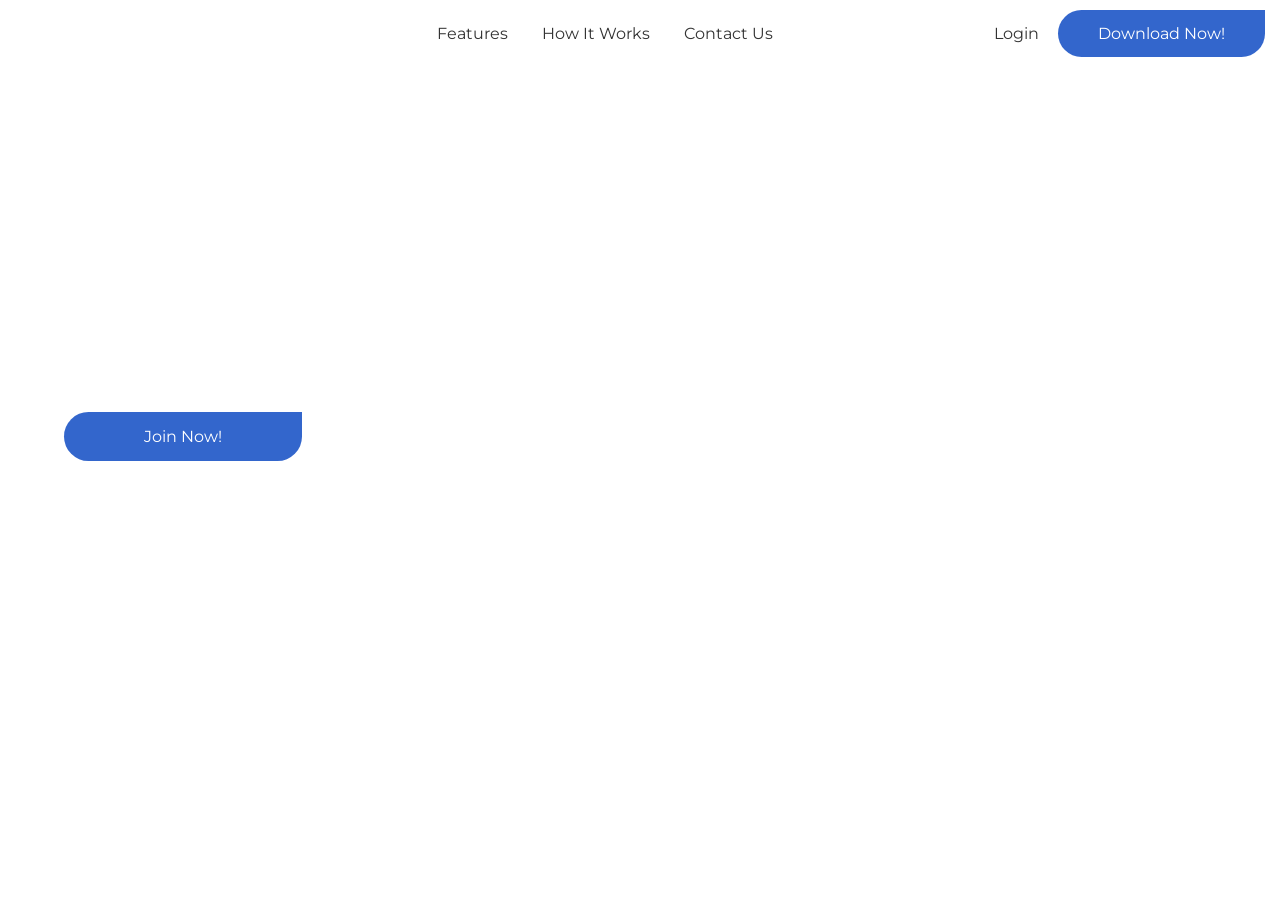
==== index.html @ 29a11f13 "hyperlink" ====
<!DOCTYPE html>
<html lang="en">
<head>
    <meta charset="UTF-8">
    <title>StepUp - Walk, Earn, Live Better</title>
    <link rel="stylesheet" href="style/styleLanding.css">
</head>
<body>
    <div class="stepup">
        <nav>
            <img src="assets/images/logo2 (1).png" alt="" class="logo">
            <ul>
                <li><a href="#">Features</a></li>
                <li><a href="../dashboard.html">How It Works</a></li>
                <li><a href="#">Contact Us</a></li>
            </ul>
            <div>
                <a href="dashboard.html" class="login-btn">Login</a>
                <a href="#" class="btn">Download Now!</a>
            </div>
        </nav>
        <div class="content">
            <h1 class="anim">Walk - Earn - Redeem</h1>
            <p class="anim">StepUp turns movement into motivation! Track your steps, earn points, and redeem them for real rewards like vouchers, discounts, and exclusive campus deals. Join fun challenges, compete with friends, and stay active while unlocking exciting benefits.</p>
            <a href="dashboard.html" class="btn anim">Join Now!</a>
        </div>
            
            <!-- <div class="container">
                <div class="footer-content">
                    <h3>Contact Us</h3>
                    <p>Email : stepup@example.com</p>
                    <p>Phone : +62 81234567890</p>
                    <p>Address : Telkom University</p>
                </div>
                <div class="footer-content">
                    <h3>Quick Links</h3>
                    <ul class="list">
                        <li><a href="#">Home</a></li>
                        <li><a href="#">About</a></li>
                        <li><a href="#">Service</a></li>
                        <li><a href="#">Contact</a></li>
                    </ul>
                </div>
                <div class="footer-content">
                    <h3>Follow Us</h3>
                    <ul class="list">
                        <li><a href="#">Facebook</a></li>
                        <li><a href="#">X</a></li>
                        <li><a href="#">Instagram</a></li>
                        <li><a href="#">LinkedIn</a></li>
                    </ul>
                </div>

            </div> -->

    </div>

</body>
</html>
---- style/styleLanding.css ----
@import url('https://fonts.googleapis.com/css2?family=Montserrat:ital,wght@0,500;1,500&display=swap');

* {
    margin : 0;
    padding: 0;
    box-sizing: border-box;
}
@media (max-width: 700px){
    body{
        font-size: 100%;
    }
    nav{
        display: flex;
    }
}
.stepup{
    width: 100%;
    min-height: 100vh;
    background-image: url("../assets/images/walking.jpg");
    background-position: center;
    background-size: cover;
    overflow: hidden;
}
nav{
    padding : 10px 0;
    display: flex;
    align-items: center;
    justify-content: space-between;
    background-color: white;
    border-bottom-left-radius: 20px;
    border-bottom-right-radius: 20px;
}
.logo{
    width : 200px;
    padding-left: 20px;
    margin-left: 15px;
}
nav ul li{
    display: inline-block;
    list-style: none;
    margin: 10px 15px;
}
nav ul li a{
    text-decoration: none;
    color: #333;
    font-weight: 400;
    font-family: Montserrat, sans-serif;
}
.login-btn{
    text-decoration: none;
    font-family: Montserrat, sans-serif;
    color: #333;
    margin-right: 15px;
    font-weight: 400;
}
.btn{
    display: inline-block;
    font-family: Montserrat, sans-serif;
    text-decoration: none;
    padding: 14px 40px;
    color: #fff;
    background-color: #3366ccff;
    border-radius: 30px;
    border-top-right-radius: 0px;
    margin-right: 15px;
    transition: 0.5s;
}
.content{
    margin-top: 10%;
    margin-left: 5%;
    max-width: 600px;
}
.content h1{
    font-family: 'Montserrat', sans-serif;
    font-size: 50px;
    color: #ffffff;
}
.content p{
    font-family: 'Montserrat', sans-serif;
    text-indent: 10px;
    padding : 25px 0px 25px;
    margin: 10px 0px 30px;
    color: #ffffff;
    animation-delay: 0.5s;
}
.content .btn{
    padding : 15px 80px;
    font-size: 16px;
    animation-delay: 1s;
}
.btn:hover{
    border-top-right-radius: 30px;
}
    .anim{
        opacity: 0;
        transform: translateY(30px);
        animation: moveup 0.5s linear forwards;
    }
@keyframes moveup{
    100%{
        opacity: 1;
        transform: translateY(-10px);
    }
}
.container{
    display: flex;
    justify-content: space-between;
    margin: 0;
    padding: 0;
    font-family: 'Montserrat', sans-serif;
    font-size: 15px;
    color: #333;
    background-color: #fff;
    border-top-right-radius: 20px;
    border-top-left-radius: 20px;
}
.footer-content{
    padding : 5px 10px;
}
.list{
    padding: 10px;
}
.list a{
    text-decoration: none;
}
.list li{
    list-style: none;
}
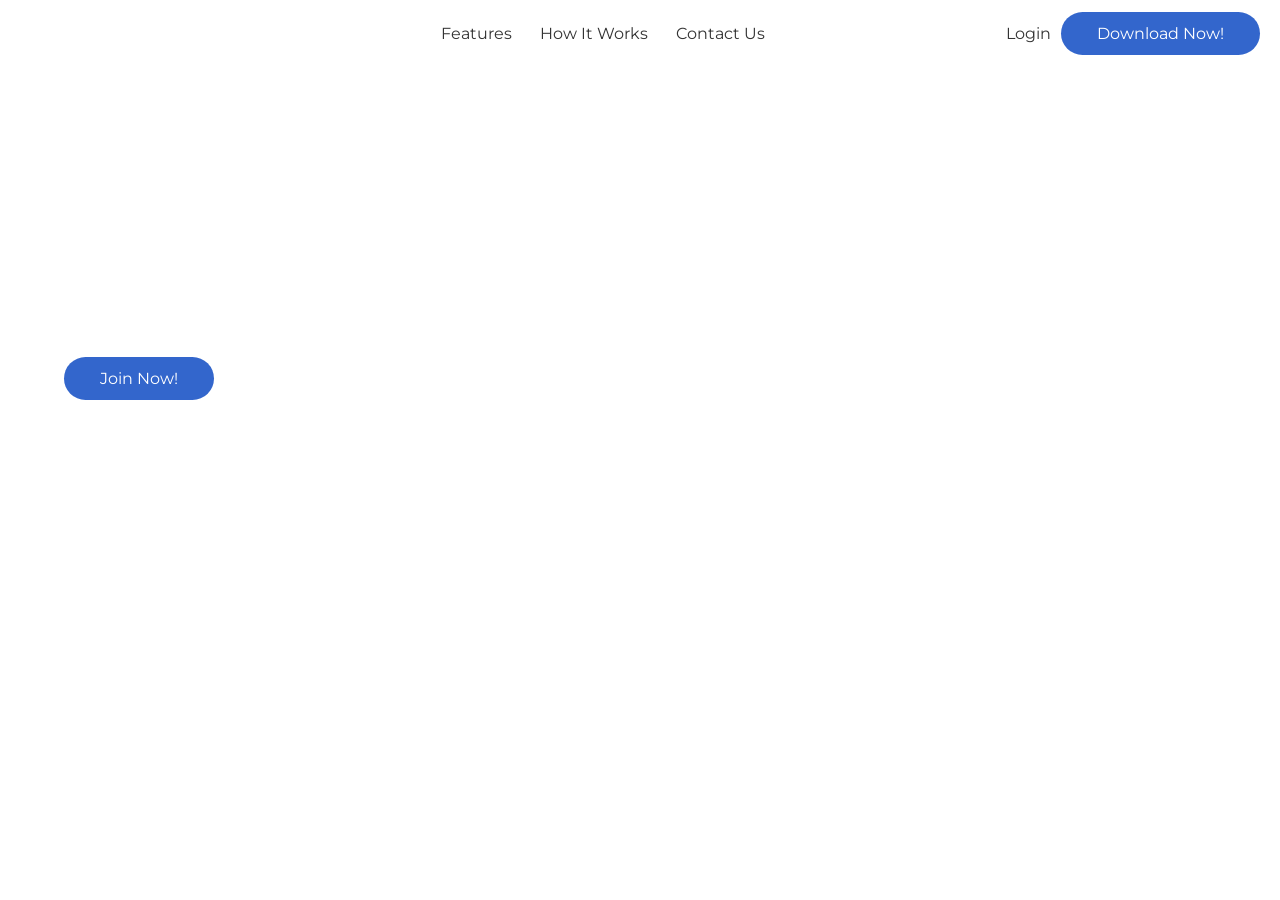
==== commit 4925ba7b: "responsive" ====
--- a/index.html
+++ b/index.html
@@ -1,59 +1,36 @@
 <!DOCTYPE html>
 <html lang="en">
-<head>
-    <meta charset="UTF-8">
+  <head>
+    <meta charset="UTF-8" />
     <title>StepUp - Walk, Earn, Live Better</title>
-    <link rel="stylesheet" href="style/styleLanding.css">
-</head>
-<body>
+    <link rel="stylesheet" href="style/styleLanding.css" />
+  </head>
+  <body>
     <div class="stepup">
-        <nav>
-            <img src="assets/images/logo2 (1).png" alt="" class="logo">
-            <ul>
-                <li><a href="#">Features</a></li>
-                <li><a href="../dashboard.html">How It Works</a></li>
-                <li><a href="#">Contact Us</a></li>
-            </ul>
-            <div>
-                <a href="dashboard.html" class="login-btn">Login</a>
-                <a href="#" class="btn">Download Now!</a>
-            </div>
-        </nav>
-        <div class="content">
-            <h1 class="anim">Walk - Earn - Redeem</h1>
-            <p class="anim">StepUp turns movement into motivation! Track your steps, earn points, and redeem them for real rewards like vouchers, discounts, and exclusive campus deals. Join fun challenges, compete with friends, and stay active while unlocking exciting benefits.</p>
-            <a href="dashboard.html" class="btn anim">Join Now!</a>
+      <nav>
+        <img src="assets/images/logo2 (1).png" alt="" class="logo" />
+
+        <ul class="nav-links">
+          <li><a href="#">Features</a></li>
+          <li><a href="../dashboard.html">How It Works</a></li>
+          <li><a href="#">Contact Us</a></li>
+        </ul>
+
+        <div class="nav-actions">
+          <a href="dashboard.html" class="login-btn">Login</a>
+          <a href="#" class="btn">Download Now!</a>
         </div>
-            
-            <!-- <div class="container">
-                <div class="footer-content">
-                    <h3>Contact Us</h3>
-                    <p>Email : stepup@example.com</p>
-                    <p>Phone : +62 81234567890</p>
-                    <p>Address : Telkom University</p>
-                </div>
-                <div class="footer-content">
-                    <h3>Quick Links</h3>
-                    <ul class="list">
-                        <li><a href="#">Home</a></li>
-                        <li><a href="#">About</a></li>
-                        <li><a href="#">Service</a></li>
-                        <li><a href="#">Contact</a></li>
-                    </ul>
-                </div>
-                <div class="footer-content">
-                    <h3>Follow Us</h3>
-                    <ul class="list">
-                        <li><a href="#">Facebook</a></li>
-                        <li><a href="#">X</a></li>
-                        <li><a href="#">Instagram</a></li>
-                        <li><a href="#">LinkedIn</a></li>
-                    </ul>
-                </div>
-
-            </div> -->
-
+      </nav>
+      <div class="content">
+        <h1 class="anim">Walk - Earn - Redeem</h1>
+        <p class="anim">
+          StepUp turns movement into motivation! Track your steps, earn points,
+          and redeem them for real rewards like vouchers, discounts, and
+          exclusive campus deals. Join fun challenges, compete with friends, and
+          stay active while unlocking exciting benefits.
+        </p>
+        <a href="dashboard.html" class="btn anim">Join Now!</a>
+      </div>
     </div>
-
-</body>
-</html>+  </body>
+</html>
--- a/style/styleLanding.css
+++ b/style/styleLanding.css
@@ -1,128 +1,92 @@
-@import url('https://fonts.googleapis.com/css2?family=Montserrat:ital,wght@0,500;1,500&display=swap');
+@import url('https://fonts.googleapis.com/css2?family=Montserrat:wght@500&display=swap');
 
 * {
-    margin : 0;
-    padding: 0;
-    box-sizing: border-box;
+  margin: 0;
+  padding: 0;
+  box-sizing: border-box;
 }
-@media (max-width: 700px){
-    body{
-        font-size: 100%;
-    }
-    nav{
-        display: flex;
-    }
+
+.stepup {
+  width: 100%;
+  min-height: 100vh;
+  background: url("../assets/images/walking.jpg") center/cover;
 }
-.stepup{
-    width: 100%;
-    min-height: 100vh;
-    background-image: url("../assets/images/walking.jpg");
-    background-position: center;
-    background-size: cover;
-    overflow: hidden;
+
+/* ===== NAVBAR ===== */
+nav {
+  display: flex;
+  align-items: center;
+  justify-content: space-between;
+  padding: 12px 20px;
+  background-color: #fff;
+  border-bottom-left-radius: 20px;
+  border-bottom-right-radius: 20px;
 }
-nav{
-    padding : 10px 0;
-    display: flex;
-    align-items: center;
-    justify-content: space-between;
-    background-color: white;
-    border-bottom-left-radius: 20px;
-    border-bottom-right-radius: 20px;
+
+.logo {
+  width: 180px;
 }
-.logo{
-    width : 200px;
-    padding-left: 20px;
-    margin-left: 15px;
+
+.nav-links li {
+  display: inline-block;
+  margin: 0 12px;
 }
-nav ul li{
-    display: inline-block;
-    list-style: none;
-    margin: 10px 15px;
+
+.nav-links a,
+.login-btn {
+  text-decoration: none;
+  font-family: Montserrat, sans-serif;
+  color: #333;
 }
-nav ul li a{
-    text-decoration: none;
-    color: #333;
-    font-weight: 400;
-    font-family: Montserrat, sans-serif;
+
+.nav-actions {
+  display: flex;
+  align-items: center;
+  gap: 10px;
 }
-.login-btn{
-    text-decoration: none;
-    font-family: Montserrat, sans-serif;
-    color: #333;
-    margin-right: 15px;
-    font-weight: 400;
+
+.btn {
+  padding: 12px 36px;
+  background-color: #3366cc;
+  color: #fff;
+  border-radius: 30px;
+  text-decoration: none;
+  font-family: Montserrat, sans-serif;
+  transition: 0.3s;
 }
-.btn{
-    display: inline-block;
-    font-family: Montserrat, sans-serif;
-    text-decoration: none;
-    padding: 14px 40px;
-    color: #fff;
-    background-color: #3366ccff;
-    border-radius: 30px;
-    border-top-right-radius: 0px;
-    margin-right: 15px;
-    transition: 0.5s;
+
+.btn:hover {
+  border-top-right-radius: 30px;
 }
-.content{
-    margin-top: 10%;
-    margin-left: 5%;
-    max-width: 600px;
+
+/* ===== HERO CONTENT ===== */
+.content {
+  margin-top: 10%;
+  margin-left: 5%;
+  max-width: 600px;
 }
-.content h1{
-    font-family: 'Montserrat', sans-serif;
-    font-size: 50px;
-    color: #ffffff;
+
+.content h1 {
+  font-size: 48px;
+  color: #fff;
+  font-family: Montserrat, sans-serif;
 }
-.content p{
-    font-family: 'Montserrat', sans-serif;
-    text-indent: 10px;
-    padding : 25px 0px 25px;
-    margin: 10px 0px 30px;
-    color: #ffffff;
-    animation-delay: 0.5s;
+
+.content p {
+  color: #fff;
+  margin: 20px 0;
+  font-family: Montserrat, sans-serif;
 }
-.content .btn{
-    padding : 15px 80px;
-    font-size: 16px;
-    animation-delay: 1s;
+
+.anim {
+  opacity: 0;
+  transform: translateY(30px);
+  animation: moveup 0.5s ease forwards;
 }
-.btn:hover{
-    border-top-right-radius: 30px;
+
+@keyframes moveup {
+  to {
+    opacity: 1;
+    transform: translateY(0);
+  }
 }
-    .anim{
-        opacity: 0;
-        transform: translateY(30px);
-        animation: moveup 0.5s linear forwards;
-    }
-@keyframes moveup{
-    100%{
-        opacity: 1;
-        transform: translateY(-10px);
-    }
-}
-.container{
-    display: flex;
-    justify-content: space-between;
-    margin: 0;
-    padding: 0;
-    font-family: 'Montserrat', sans-serif;
-    font-size: 15px;
-    color: #333;
-    background-color: #fff;
-    border-top-right-radius: 20px;
-    border-top-left-radius: 20px;
-}
-.footer-content{
-    padding : 5px 10px;
-}
-.list{
-    padding: 10px;
-}
-.list a{
-    text-decoration: none;
-}
-.list li{
-    list-style: none;
-}
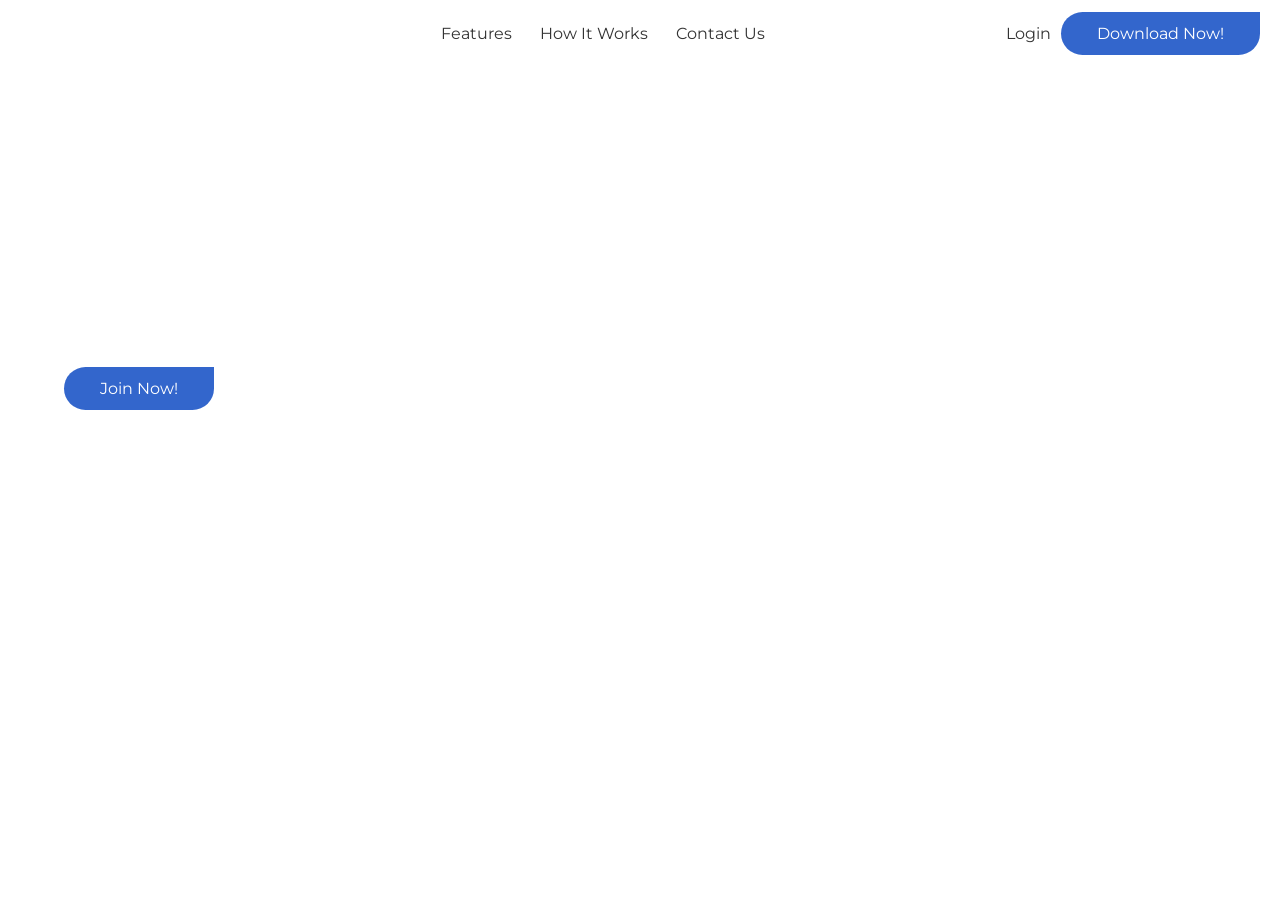
==== commit 82e79ffb: "responsive" ====
--- a/index.html
+++ b/index.html
@@ -10,16 +10,19 @@
       <nav>
         <img src="assets/images/logo2 (1).png" alt="" class="logo" />
 
-        <ul class="nav-links">
-          <li><a href="#">Features</a></li>
-          <li><a href="../dashboard.html">How It Works</a></li>
-          <li><a href="#">Contact Us</a></li>
-        </ul>
-
-        <div class="nav-actions">
-          <a href="dashboard.html" class="login-btn">Login</a>
-          <a href="#" class="btn">Download Now!</a>
-        </div>
+        <input type="checkbox" id="menu-toggle" />
+        <label for="menu-toggle" class="menu-icon">☰</label>
+        
+          <ul class="nav-links">
+            <li><a href="#">Features</a></li>
+            <li><a href="../dashboard.html">How It Works</a></li>
+            <li><a href="#">Contact Us</a></li>
+          </ul>
+  
+          <div class="nav-actions">
+            <a href="dashboard.html" class="login-btn">Login</a>
+            <a href="#" class="btn">Download Now!</a>
+          </div>
       </nav>
       <div class="content">
         <h1 class="anim">Walk - Earn - Redeem</h1>
--- a/style/styleLanding.css
+++ b/style/styleLanding.css
@@ -19,8 +19,6 @@
   justify-content: space-between;
   padding: 12px 20px;
   background-color: #fff;
-  border-bottom-left-radius: 20px;
-  border-bottom-right-radius: 20px;
 }
 
 .logo {
@@ -50,6 +48,7 @@
   background-color: #3366cc;
   color: #fff;
   border-radius: 30px;
+  border-top-right-radius: 0px;
   text-decoration: none;
   font-family: Montserrat, sans-serif;
   transition: 0.3s;
@@ -67,7 +66,7 @@
 }
 
 .content h1 {
-  font-size: 48px;
+  font-size: 3rem;
   color: #fff;
   font-family: Montserrat, sans-serif;
 }
@@ -75,12 +74,13 @@
 .content p {
   color: #fff;
   margin: 20px 0;
+  padding-bottom: 10px;
   font-family: Montserrat, sans-serif;
 }
 
 .anim {
   opacity: 0;
-  transform: translateY(30px);
+  transform: translateY(50px);
   animation: moveup 0.5s ease forwards;
 }
 
@@ -90,3 +90,101 @@
     transform: translateY(0);
   }
 }
+#menu-toggle {
+  display: none;
+}
+
+.menu-icon {
+  display: none;
+  font-size: 28px;
+  cursor: pointer;
+}
+@media (max-width: 768px) {
+
+  /* ===== NAVBAR ===== */
+  .menu-toggle {
+    display: block;
+    font-size: 26px;
+    background: none;
+    border: none;
+    cursor: pointer;
+  }
+  nav{
+    position: relative;
+    flex-wrap: wrap;
+  }
+  .nav-links,
+  .nav-actions {
+    position: relative;
+    top: 70px;
+    right: 20px;
+    background: #fff;
+    width: 200px;
+    border-radius: 12px;
+    flex-direction: column;
+    align-items: center;
+    padding: 15px 0;
+    display: none;
+  }
+
+  nav.active .nav-links,
+  nav.active .nav-actions {
+    display: flex;
+  }
+
+  .nav-links li {
+    display: block;
+    margin: 10px 0;
+  }
+
+  /* ===== CONTENT ===== */
+  .content {
+    margin: 20% 5% 0;
+    max-width: 100%;
+  }
+
+  .content h1 {
+    font-size: 34px;
+  }
+
+  .content p {
+    font-size: 14px;
+  }
+
+  .content .btn {
+    padding: 12px 40px;
+  }
+
+  .menu-icon {
+    display: block;
+  }
+
+  .nav-links,
+  .nav-actions {
+    display: none;
+  }
+
+  /* Saat checkbox dicentang */
+  #menu-toggle:checked ~ .nav-links {
+    display: flex;
+    flex-direction: column;
+    position: absolute;
+    top: 100%;
+    right: 0;
+    /* width: 100%; */
+    z-index:1000;
+    background: white;
+    padding: 16px 0;
+    border-top-left-radius: 0px;
+    border-top-right-radius: 0px;
+    border-bottom-left-radius: 20px;
+    border-bottom-right-radius: 20px;
+    
+  }
+
+  .nav-links li {
+    text-align: center;
+    margin: 12px 0;
+  }
+
+}
